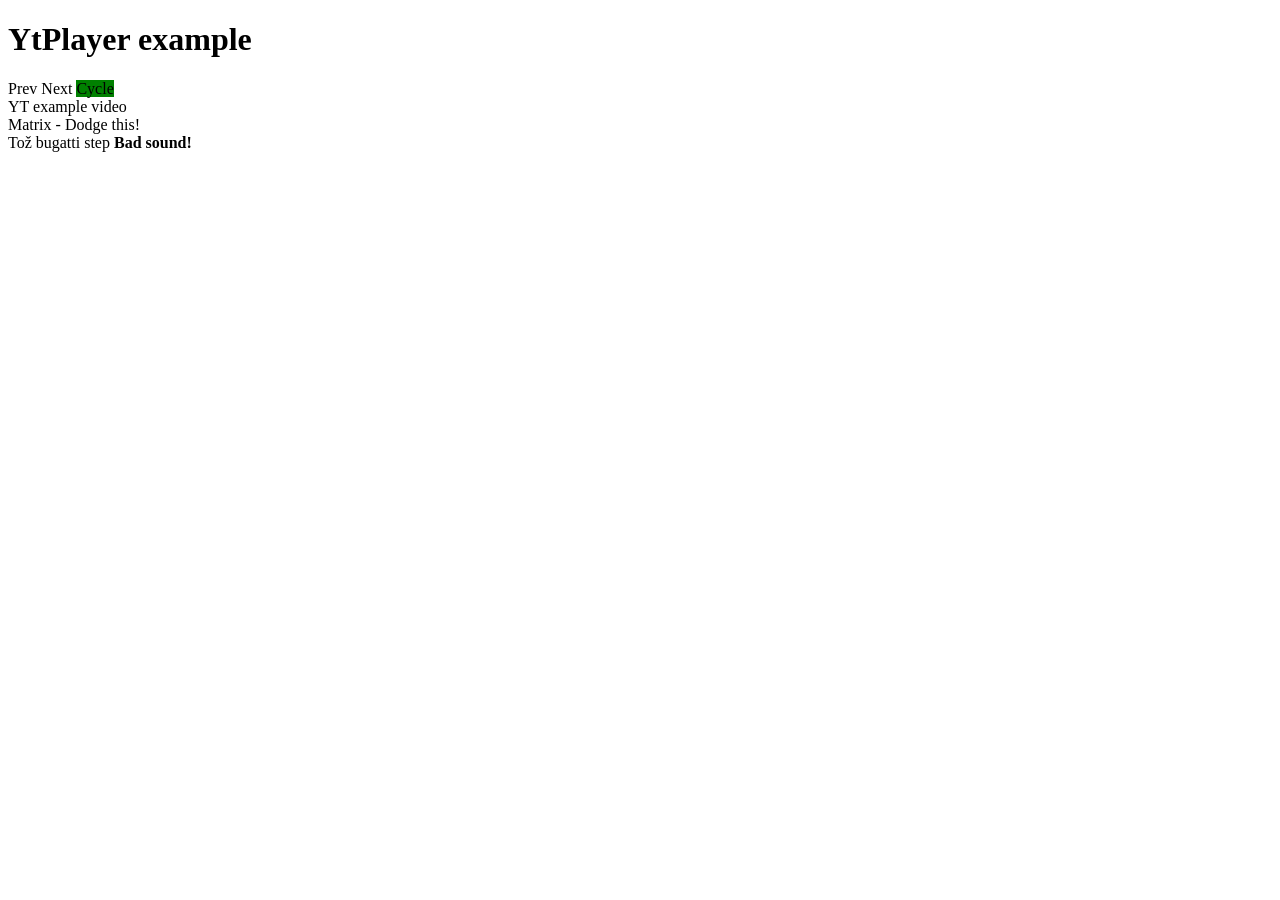
==== ytplayer.html @ 9ccaa1d1 "first commit Signed-off-by: Jan Pecha <janpecha@email.cz>" ====
<!DOCTYPE html>
<html lang="cs">
<head>
	<meta http-equiv="Content-Type" content="text/html; charset=utf-8">
	
	<meta name="description" content="description">
	<meta name="keywords" content="keywords">
	<meta name="author" content="Jan Pecha, http://janpecha.iunas.cz/">
	<meta name="viewport" content="width=device-width">
	<!-- <meta n:ifset="$robots" name="robots" content="{$robots}noindex, nofollow | index, follow | all"> -->
	
<!--	<link rel="stylesheet" media="screen,projection,tv" href="./css/screen.css" type="text/css">-->
<!--	<link rel="stylesheet" media="print" href="./css/print.css" type="text/css">-->
	<!--[if lt IE 9]><link rel="stylesheet" type="text/css" href="desktop.css"><![endif]-->
	
	<link rel="shortcut icon" href="./favicon.ico" type="image/x-icon">
	
	<title>YtPlayer example</title>
	<style type="text/css">
	.ytplayer-playing {
		background: navy;
	}
	
	.ytplayer-button-active {
		background: green;
	}
	</style>
</head>
<body>
	<div id="wrapper">
		<h1>YtPlayer example</h1>
		<div id="ytplayer"></div>
	</div>
	
	<script type="text/javascript" src="zepto.js"></script>
	<script type="text/javascript" src="ytplayer.zepto.js"></script>
	<script type="text/javascript">
		Zepto(function($){
			YtPlayer.create('ytplayer', [
				{name: 'YT example video', id: 'u1zgFlCw8Aw'},
				{name: 'Matrix - Dodge this!', id: 'ggFKLxAQBbc'},
				{name: 'Tož bugatti step <strong>Bad sound!</strong>', id: 'Gqhaoa9ukqg'}
			], {
				cycle: true
			});
		})
	</script>
</body>
</html>
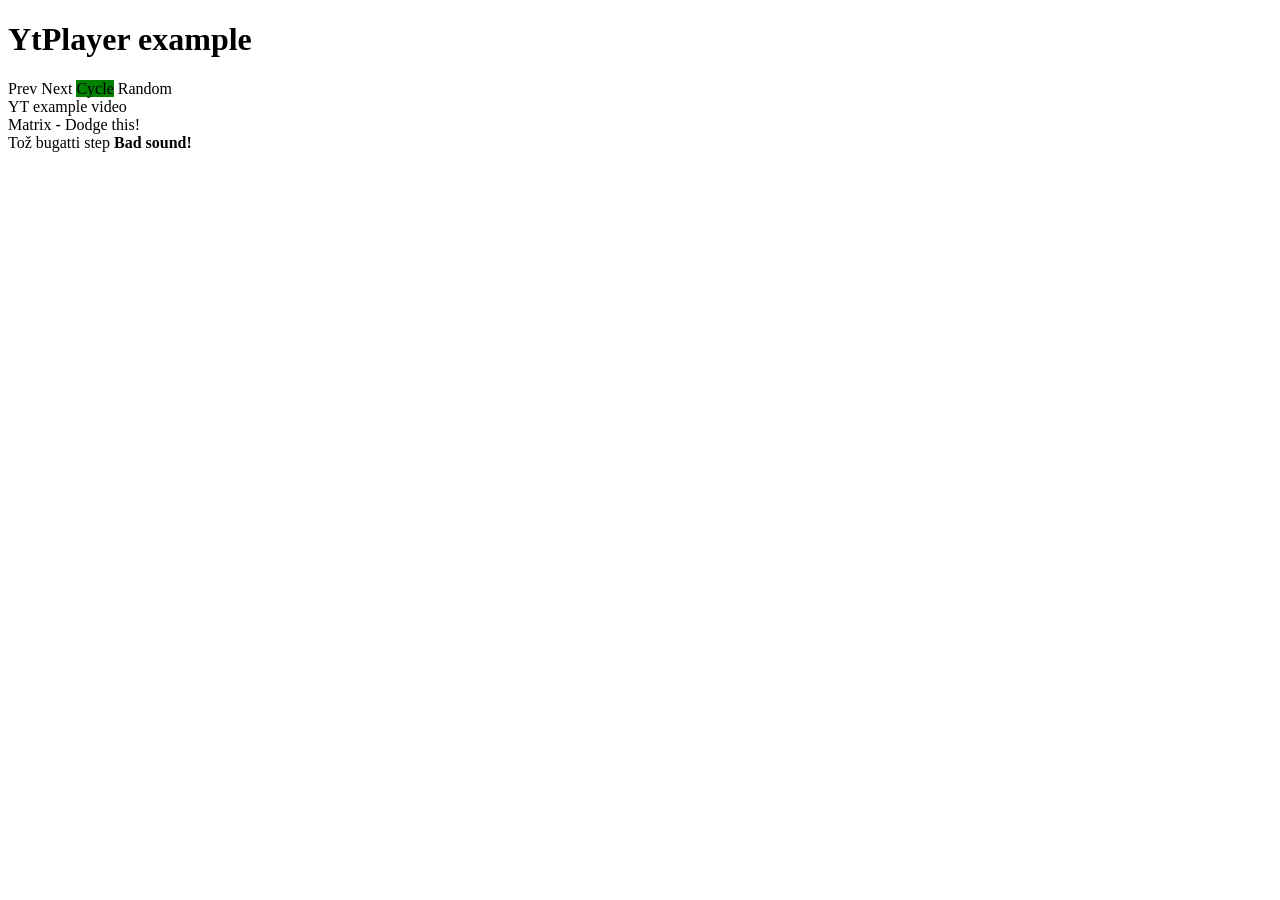
==== commit 310c42d0: "options test Signed-off-by: Jan Pecha <janpecha@email.cz>" ====
--- a/ytplayer.html
+++ b/ytplayer.html
@@ -3,15 +3,10 @@
 <head>
 	<meta http-equiv="Content-Type" content="text/html; charset=utf-8">
 	
-	<meta name="description" content="description">
-	<meta name="keywords" content="keywords">
 	<meta name="author" content="Jan Pecha, http://janpecha.iunas.cz/">
 	<meta name="viewport" content="width=device-width">
-	<!-- <meta n:ifset="$robots" name="robots" content="{$robots}noindex, nofollow | index, follow | all"> -->
 	
 <!--	<link rel="stylesheet" media="screen,projection,tv" href="./css/screen.css" type="text/css">-->
-<!--	<link rel="stylesheet" media="print" href="./css/print.css" type="text/css">-->
-	<!--[if lt IE 9]><link rel="stylesheet" type="text/css" href="desktop.css"><![endif]-->
 	
 	<link rel="shortcut icon" href="./favicon.ico" type="image/x-icon">
 	
@@ -41,7 +36,12 @@
 				{name: 'Matrix - Dodge this!', id: 'ggFKLxAQBbc'},
 				{name: 'Tož bugatti step <strong>Bad sound!</strong>', id: 'Gqhaoa9ukqg'}
 			], {
-				cycle: true
+				cycle: true,
+				//randomly: true,
+				//width: 390,
+				//height: 200,
+				//strNext: 'Další',
+				//strCycle: 'Dokola'
 			});
 		})
 	</script>
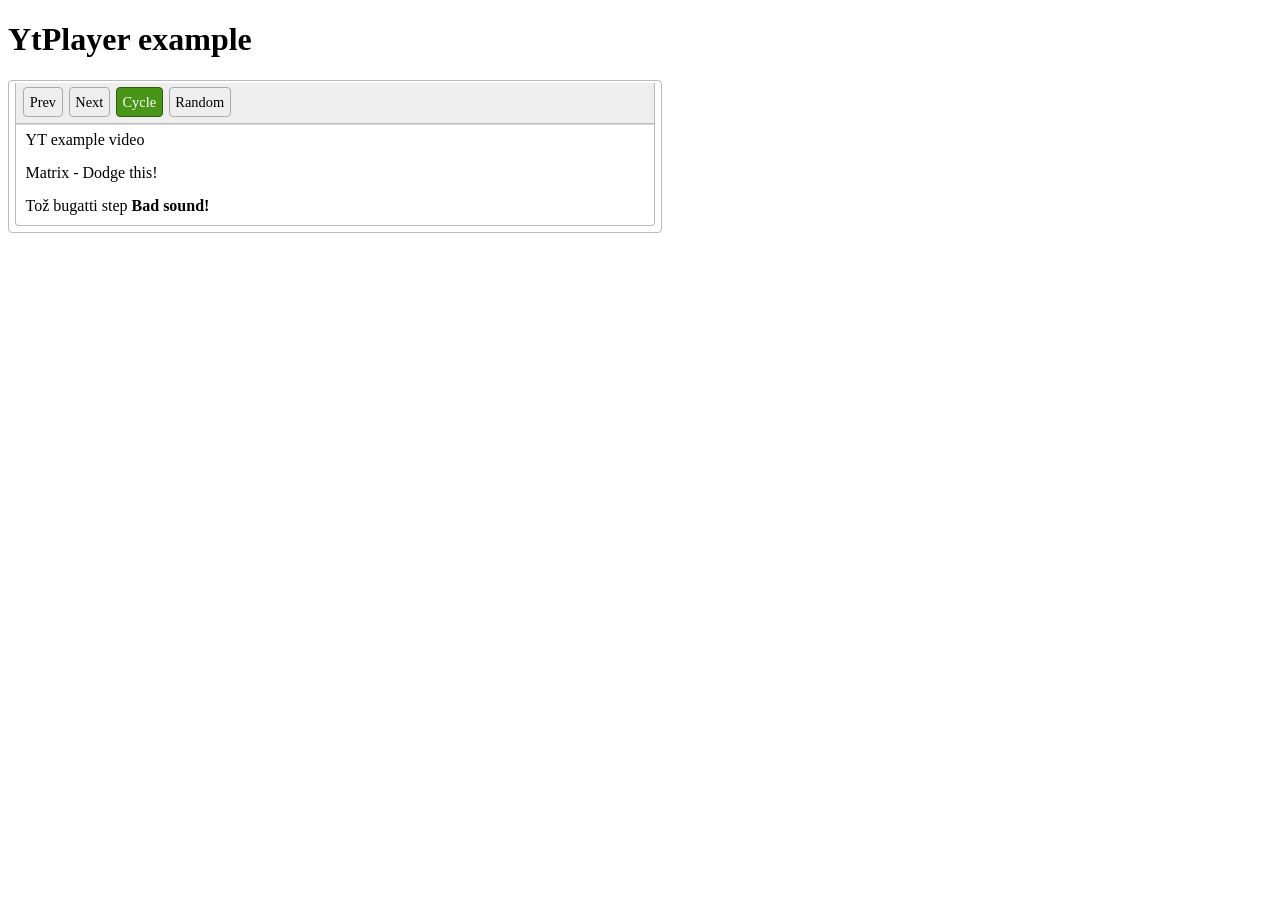
==== commit 071403e5: "add CSS stylesheet close #2  Signed-off-by: Jan Pecha <janpecha@email.cz>" ====
--- a/ytplayer.html
+++ b/ytplayer.html
@@ -6,20 +6,11 @@
 	<meta name="author" content="Jan Pecha, http://janpecha.iunas.cz/">
 	<meta name="viewport" content="width=device-width">
 	
-<!--	<link rel="stylesheet" media="screen,projection,tv" href="./css/screen.css" type="text/css">-->
+	<link rel="stylesheet" media="screen,projection,tv" href="./ytplayer.css" type="text/css">
 	
 	<link rel="shortcut icon" href="./favicon.ico" type="image/x-icon">
 	
 	<title>YtPlayer example</title>
-	<style type="text/css">
-	.ytplayer-playing {
-		background: navy;
-	}
-	
-	.ytplayer-button-active {
-		background: green;
-	}
-	</style>
 </head>
 <body>
 	<div id="wrapper">
--- a/ytplayer.css
+++ b/ytplayer.css
@@ -0,0 +1,110 @@
+/**
+ * @author		Jan Pecha, <janpecha@email.cz>
+ * @version		2012-06-04-1
+ */
+
+/* Player box */
+.ytplayer-box {
+	background: #fff;
+	border: 1px solid #ddd;
+	border-color: #bbb;
+	border-radius: 4px;
+	padding: 6px;
+	cursor: default;
+}
+
+
+/* Control bar */
+.ytplayer-control-bar {
+	background: #eee;
+/*	border: 1px solid #ddd;*/
+/*	margin-bottom: 0.8em;*/
+/*	margin-bottom: 4px;*/
+	padding: 4px;
+	border: 1px solid #bbb;
+	border-width: 0 1px 1px;
+	margin-top: -4px;
+}
+
+/* Video list */
+.ytplayer-videolist {
+	clear: both;
+	-webkit-border-bottom-right-radius: 4px;
+	-webkit-border-bottom-left-radius: 4px;
+	-moz-border-radius-bottomright: 4px;
+	-moz-border-radius-bottomleft: 4px;
+	border-bottom-right-radius: 4px;
+	border-bottom-left-radius: 4px;
+	border: 1px solid #bbb;
+	border-top-color: #ddd;
+	overflow: hidden;
+	padding-bottom: 2px;
+}
+
+.ytplayer-videoitem {
+	padding: 0.4em 0.6em;
+/*	border-radius: 4px;*/
+	cursor: pointer;
+	margin-bottom: 2px;
+}
+
+.ytplayer-videoitem:hover {
+	background: #eee;
+	background-color: #ddd;
+}
+
+.ytplayer-playing {
+	background: navy;
+	background: #eee;
+	background: #729fcf;
+	color: #fff;
+}
+
+.ytplayer-playing:hover {
+	background-color: #204a87;
+}
+
+/* Buttons */
+.ytplayer-btn {
+	font-size: 90%;
+	border: 1px solid #ddd;
+	border-color: #aaa;
+	border-radius: 4px;
+	background: #eee;
+	padding: 0.4em;
+	display: block;
+	float: left;
+	margin: 0 0.2em;
+	cursor: pointer;
+}
+
+.ytplayer-btn:hover {
+	border-color: #bbb;
+	background: #ccc;
+	border-color: #fff;
+	border-color: #eee;
+}
+
+.ytplayer-button-active {
+	background: #93CF6A;
+	background: #709E51;
+	background: #499517;
+	color: #fff;
+	border-color: #2D5B0E;
+
+}
+
+.ytplayer-button-active:hover {
+	border-color: #fff;
+	background: #58A823;
+	border-color: #eee;
+}
+
+
+/* Other */
+.ytplayer-clearer {
+	visibility: hidden;
+	clear: both;
+	display: block;
+	height: 0.1em;
+}
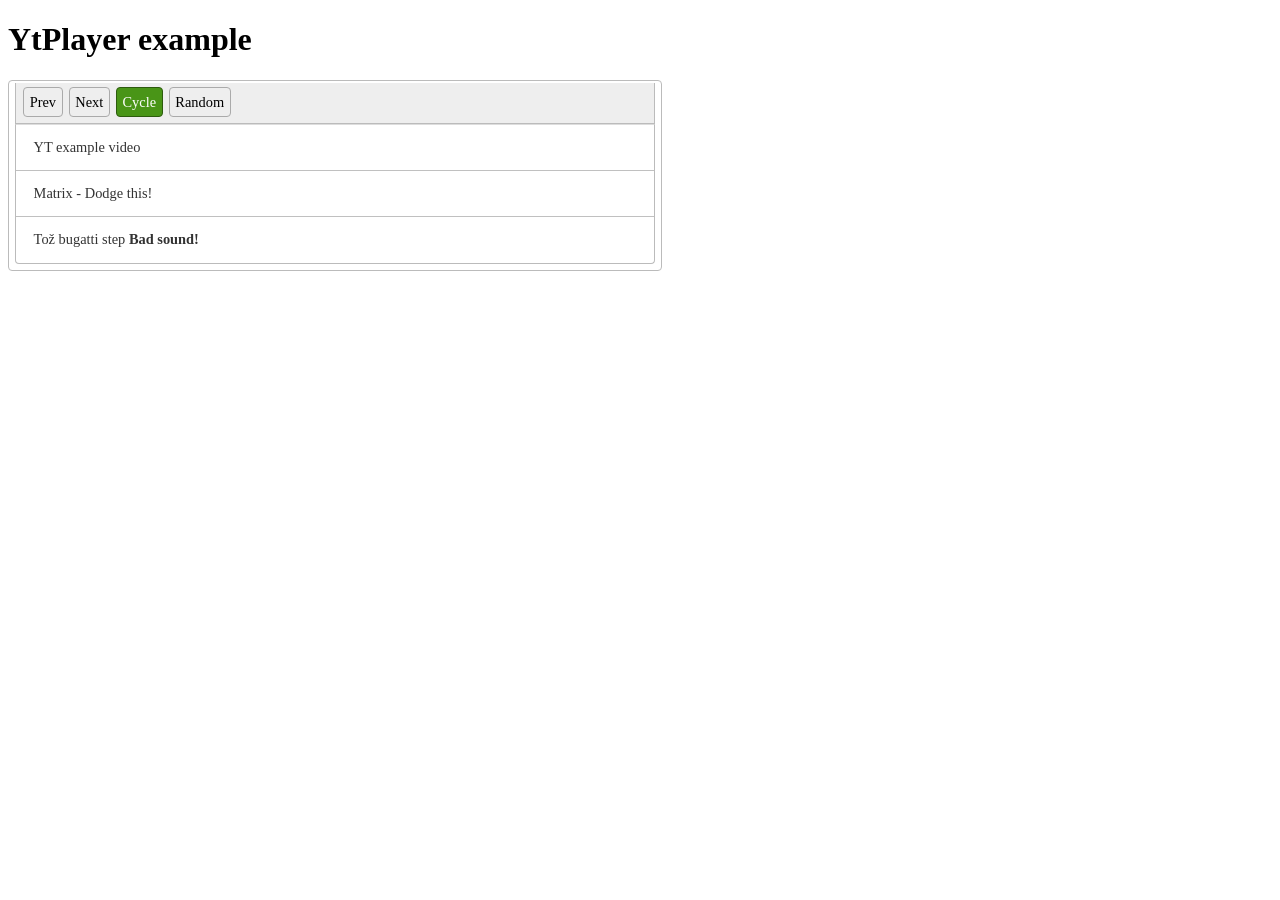
==== commit 4c11ba21: "add video thumbs in video list support close #4  Signed-off-by: Jan Pecha <janpecha@email.cz>" ====
--- a/ytplayer.html
+++ b/ytplayer.html
@@ -28,6 +28,7 @@
 				{name: 'Tož bugatti step <strong>Bad sound!</strong>', id: 'Gqhaoa9ukqg'}
 			], {
 				cycle: true,
+				thumbs: true,
 				//randomly: true,
 				//width: 390,
 				//height: 200,
--- a/ytplayer.css
+++ b/ytplayer.css
@@ -1,6 +1,7 @@
 /**
  * @author		Jan Pecha, <janpecha@email.cz>
- * @version		2012-06-04-1
+ * @version		2012-06-07-1
+ * @license		see license.txt
  */
 
 /* Player box */
@@ -45,12 +46,33 @@
 	padding: 0.4em 0.6em;
 /*	border-radius: 4px;*/
 	cursor: pointer;
-	margin-bottom: 2px;
+/*	margin-bottom: 2px;*/
+	line-height: 2em;
+	border-bottom: 1px solid silver;
 }
+
+.ytplayer-videoitem:last-child {
+	border: none;
+}
+
+/*.ytplayer-videoitem:nth-child(even) { background: #fff; }*/
+/*.ytplayer-videoitem:nth-child(odd) { background: #eee; }*/
 
 .ytplayer-videoitem:hover {
 	background: #eee;
 	background-color: #ddd;
+}
+
+.ytplayer-name {
+	clear: both;
+	font-size: 90%;
+	color: #333;
+}
+
+.ytplayer-img img {
+	max-height: 32px;
+	vertical-align: middle;
+	padding-right: 8px;
 }
 
 .ytplayer-playing {
@@ -62,6 +84,10 @@
 
 .ytplayer-playing:hover {
 	background-color: #204a87;
+}
+
+.ytplayer-playing .ytplayer-name {
+	color: inherit;
 }
 
 /* Buttons */
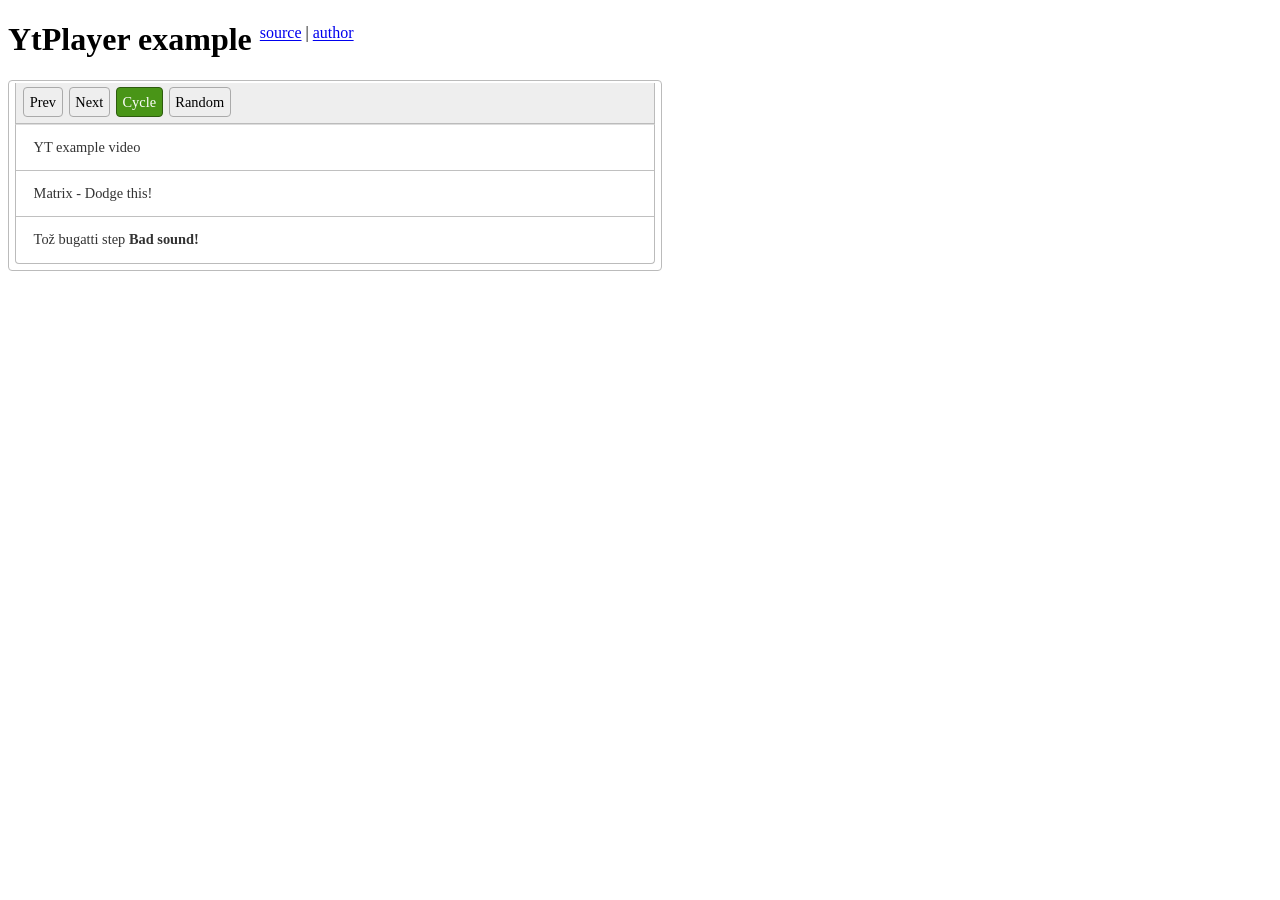
==== commit 4c0fc96f: "you can use JQuery too rename ytplayer.zepto.js to ytplayer.js Signed-off-by: Jan Pecha <janpecha@em" ====
--- a/ytplayer.html
+++ b/ytplayer.html
@@ -14,14 +14,16 @@
 </head>
 <body>
 	<div id="wrapper">
-		<h1>YtPlayer example</h1>
+		<h1>YtPlayer example <sup style="font-size: 50%;font-weight:normal;"><a href="https://github.com/janpecha/ytplayer">source</a> | 
+		 <a href="http://janpecha.iunas.cz/" title="Jan Pecha &copy; 2012">author</a></sup></h1>
 		<div id="ytplayer"></div>
 	</div>
 	
 	<script type="text/javascript" src="zepto.js"></script>
-	<script type="text/javascript" src="ytplayer.zepto.js"></script>
+<!--	<script type="text/javascript" src="jquery.min.js"></script>-->
+	<script type="text/javascript" src="ytplayer.js"></script>
 	<script type="text/javascript">
-		Zepto(function($){
+		//Zepto(function($){
 			YtPlayer.create('ytplayer', [
 				{name: 'YT example video', id: 'u1zgFlCw8Aw'},
 				{name: 'Matrix - Dodge this!', id: 'ggFKLxAQBbc'},
@@ -35,7 +37,7 @@
 				//strNext: 'Další',
 				//strCycle: 'Dokola'
 			});
-		})
+		//});
 	</script>
 </body>
 </html>
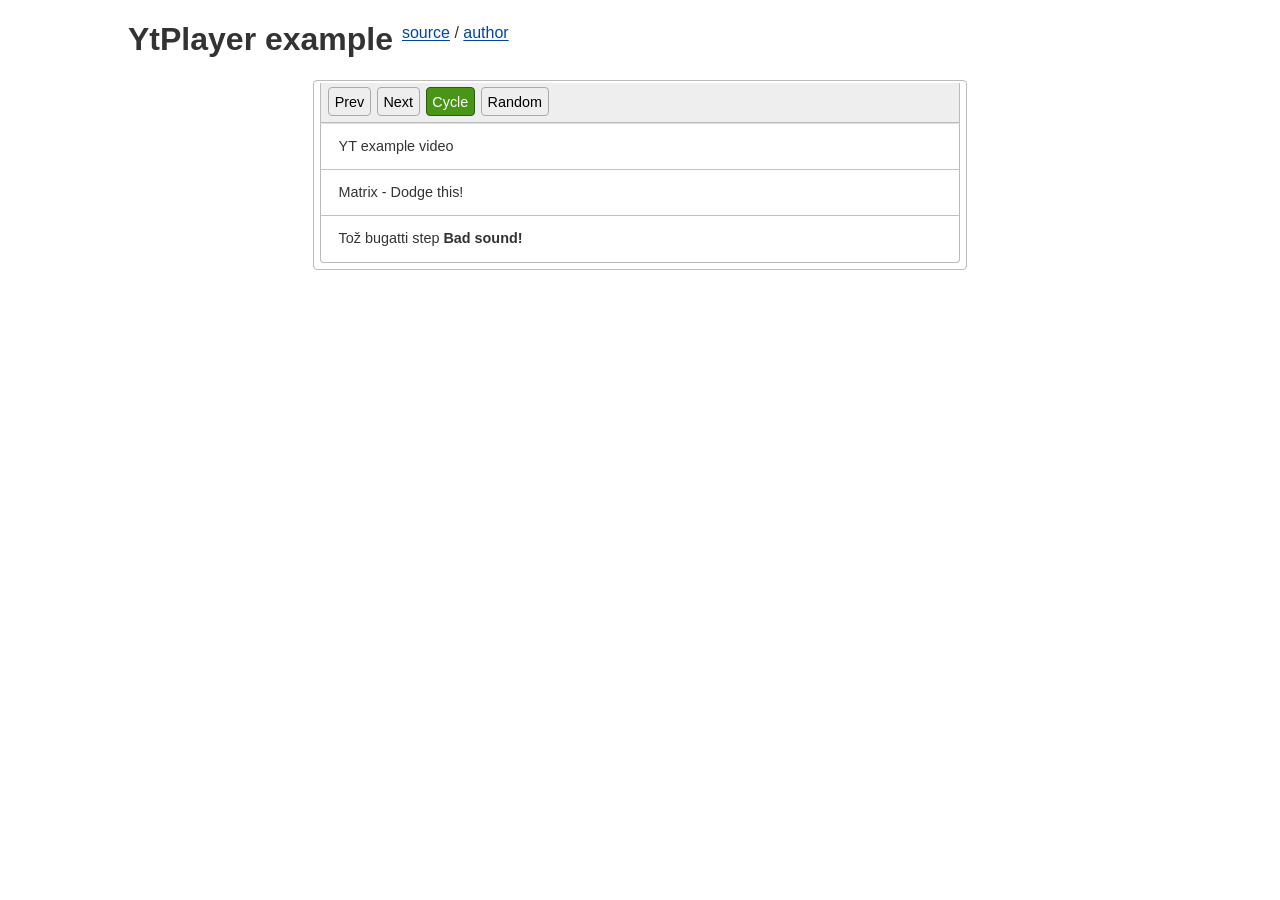
==== commit 810baa81: "ytplayer.html: updated document stylesheet, updated 'strCycle' Signed-off-by: Jan Pecha <janpecha@em" ====
--- a/ytplayer.html
+++ b/ytplayer.html
@@ -10,11 +10,21 @@
 	
 	<link rel="shortcut icon" href="./favicon.ico" type="image/x-icon">
 	
+	<style type="text/css">
+		body { font-family: Arial, sans-serif; }
+		h1 { color: #333; }
+		a:link { color: #0044aa; }
+		a:visited { color: #00255c; }
+		a:hover { color: #d22; }
+		#wrapper { max-width: 1024px; margin: 1em auto; }
+		#ytplayer .ytplayer-box { margin: 0 auto; }
+	</style>
+	
 	<title>YtPlayer example</title>
 </head>
 <body>
 	<div id="wrapper">
-		<h1>YtPlayer example <sup style="font-size: 50%;font-weight:normal;"><a href="https://github.com/janpecha/ytplayer">source</a> | 
+		<h1>YtPlayer example <sup style="font-size: 50%;font-weight:normal;"><a href="https://github.com/janpecha/ytplayer">source</a> /
 		 <a href="http://janpecha.iunas.cz/" title="Jan Pecha &copy; 2012">author</a></sup></h1>
 		<div id="ytplayer"></div>
 	</div>
@@ -35,7 +45,7 @@
 				//width: 390,
 				//height: 200,
 				//strNext: 'Další',
-				//strCycle: 'Dokola'
+				//strCycle: 'Opakovat vše'
 			});
 		//});
 	</script>
